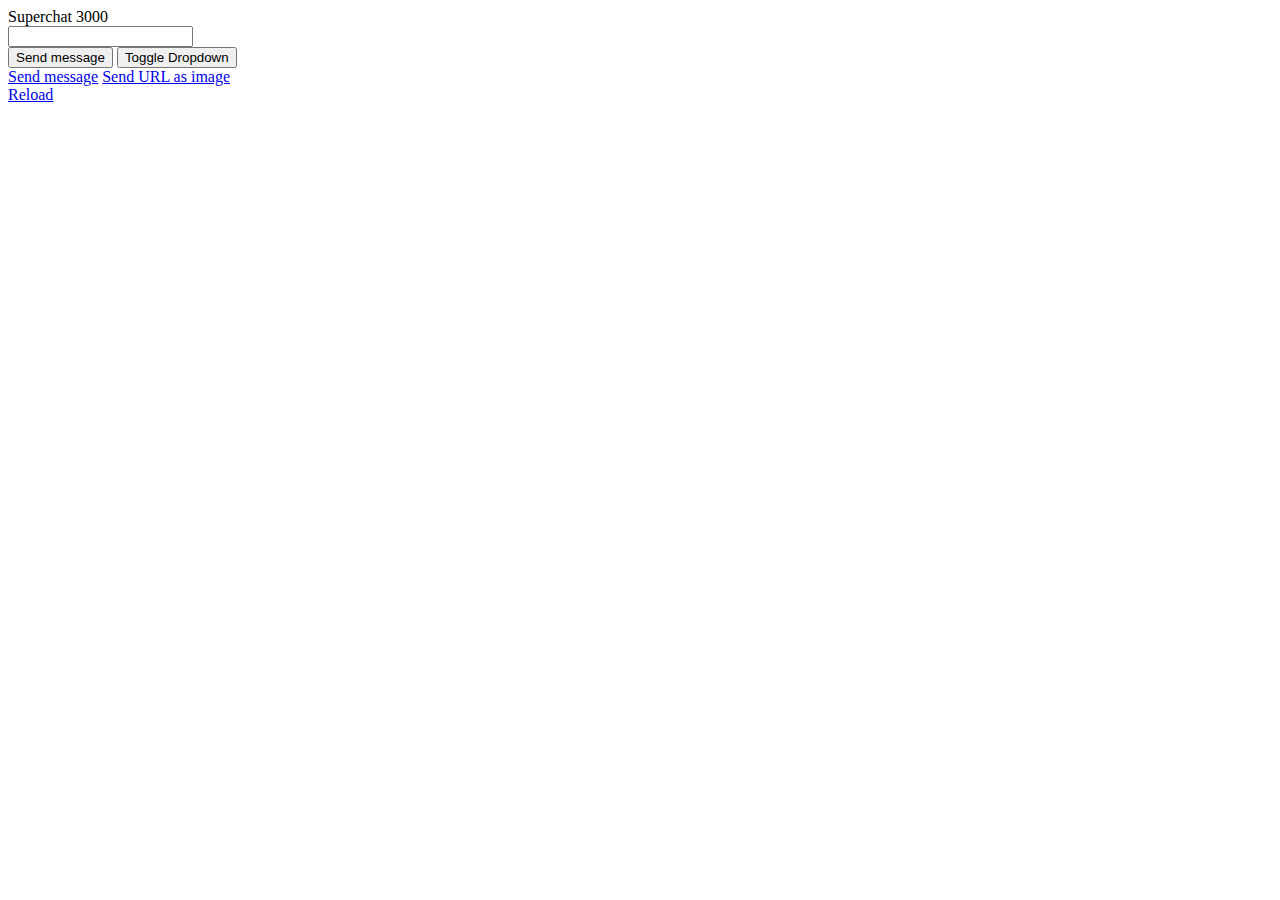
==== index.html @ 42096985 "Initial commit" ====
<html>

<head>
    <title>Chat</title>
    <meta charset="UTF-8">
    <meta name="viewport" content="width=device-width, initial-scale=1.0">
    <script src="https://code.jquery.com/jquery-3.3.1.slim.min.js" integrity="sha384-q8i/X+965DzO0rT7abK41JStQIAqVgRVzpbzo5smXKp4YfRvH+8abtTE1Pi6jizo" crossorigin="anonymous"></script>
    <script src="https://cdnjs.cloudflare.com/ajax/libs/popper.js/1.14.3/umd/popper.min.js" integrity="sha384-ZMP7rVo3mIykV+2+9J3UJ46jBk0WLaUAdn689aCwoqbBJiSnjAK/l8WvCWPIPm49" crossorigin="anonymous"></script>
    <link rel="stylesheet" href="https://stackpath.bootstrapcdn.com/bootstrap/4.1.3/css/bootstrap.min.css" integrity="sha384-MCw98/SFnGE8fJT3GXwEOngsV7Zt27NXFoaoApmYm81iuXoPkFOJwJ8ERdknLPMO" crossorigin="anonymous">
    <script src="https://stackpath.bootstrapcdn.com/bootstrap/4.1.3/js/bootstrap.min.js" integrity="sha384-ChfqqxuZUCnJSK3+MXmPNIyE6ZbWh2IMqE241rYiqJxyMiZ6OW/JmZQ5stwEULTy" crossorigin="anonymous"></script>
    <script src="script.js"></script>
    <link rel="stylesheet" rel="stylesheet" href="style.css ">
</head>

<body class="bg-dark">
    <main class="container" role="main">

        <!-- Flexbox controller -->
        <div class="d-flex flex-column h-100">

            <!-- Flexbox: Header -->
            <div class="p-3 my-3 bg-danger text-white rounded">
                Superchat 3000
            </div>

            <!-- Flexbox: Chat window -->
            <div class="p-2 bg-light h-100 flex-grow-1 rounded chatOverflow" id="chatWindow">
                <!-- Add chat messages here -->
            </div>

            <!-- Flexbox: Input area -->
            <div class="p-2 my-2 bg-light p-1 my-1 rounded">
                <div class="input-group">
                    <input type="text" id="chatMessage" class="form-control" aria-label="Text input with segmented dropdown button">
                    <div class="input-group-append">
                        <button type="button" class="btn btn-outline-dark" onclick="submitMessage()">Send message</button>
                        <button type="button" class="btn btn-outline-dark dropdown-toggle dropdown-toggle-split" data-toggle="dropdown" aria-haspopup="true" aria-expanded="false">
                            <span class="sr-only">Toggle Dropdown</span>
                        </button>
                        <div class="dropdown-menu">
                            <a class="dropdown-item" href="#" onclick="submitMessage()">Send message</a>
                            <a class="dropdown-item" href="#" onclick="submitMessage('img')">Send URL as image</a>
                            <div role="separator" class="dropdown-divider"></div>
                            <a class="dropdown-item" href="#" onclick="refresh()">Reload</a>
                        </div>
                    </div>
                </div>
            </div>
        </div>

    </main>
</body>

</html>
---- style.css ----
.chatOverflow {
    overflow: auto;
}
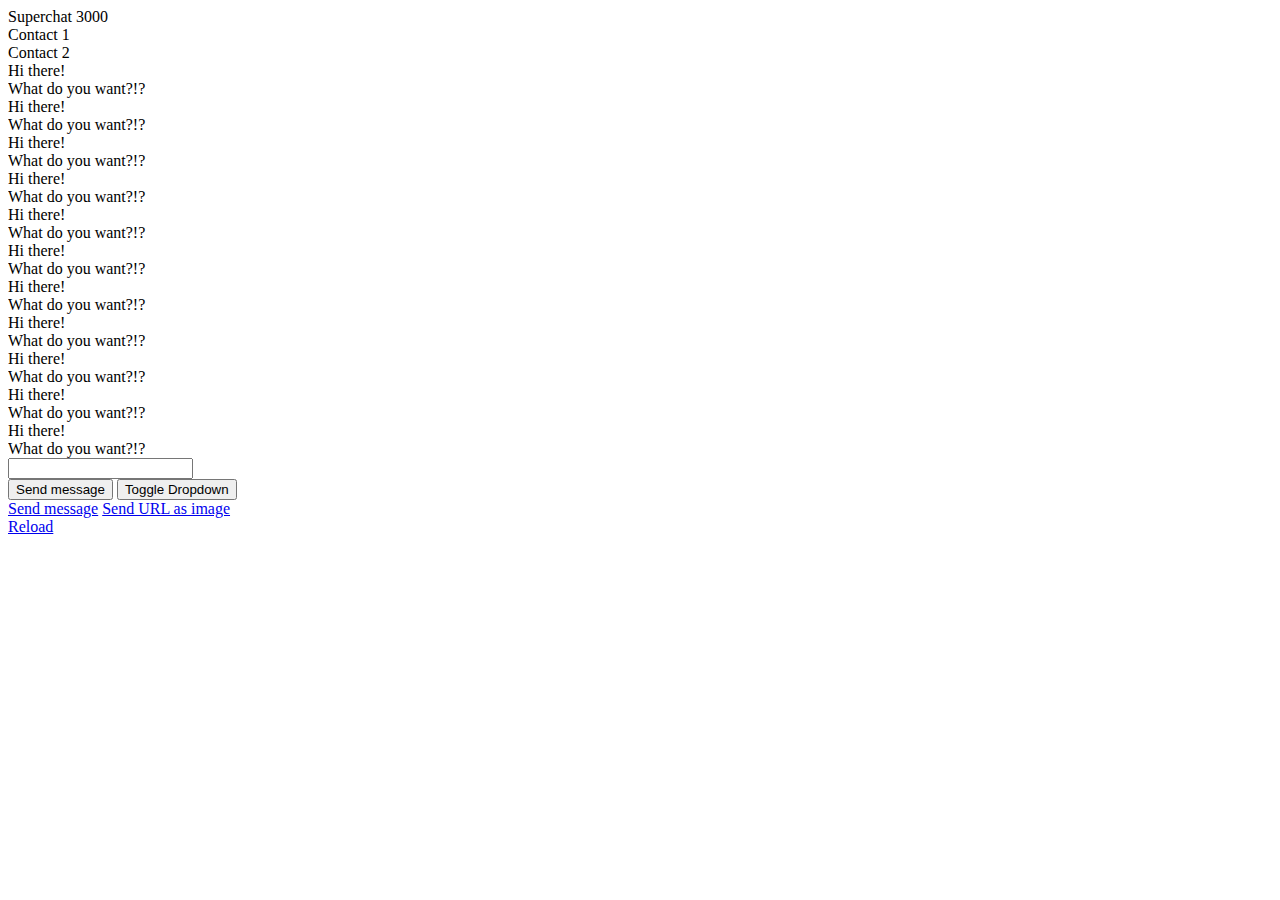
==== commit 16789171: "Corrected wrong folder structure, resulting in wrong files" ====
--- a/index.html
+++ b/index.html
@@ -13,41 +13,81 @@
 </head>
 
 <body class="bg-dark">
-    <main class="container" role="main">
+    <!-- Container + Flexbox controller -->
+    <main class="container d-flex flex-column h-100" role="main">
 
-        <!-- Flexbox controller -->
-        <div class="d-flex flex-column h-100">
 
-            <!-- Flexbox: Header -->
-            <div class="p-3 my-3 bg-danger text-white rounded">
-                Superchat 3000
+        <!-- Flexbox: Header -->
+        <nav class="p-3 mt-2 bg-danger text-white rounded">
+            Superchat 3000
+        </nav>
+
+
+        <!-- Flexbox: Chat window -->
+        <div class="my-2 bg-light rounded overflow-a">
+
+
+            <div class="row no-gutters">
+                <!-- Contacts -->
+                <aside class="col-3 rounded-left border-right bg-white" id="contacts">
+                    <!-- Add contacts here -->
+                    <div class="p-2 border-bottom">
+                        Contact 1
+                    </div>
+                    <div class="p-2 border-bottom">
+                        Contact 2
+                    </div>
+                </aside>
+
+                <!-- Chat -->
+                <main class="col-9 p-2 rounded-right d-flex flex-column" id="chatWindow">
+                    <!-- Add chat messages here -->
+                    <div class="chat-outgoing align-self-start bg-primary text-white p-2 mb-3">Hi there!</div>
+                    <div class="chat-incomming align-self-end bg-info text-white p-2 mb-3">What do you want?!?</div>
+                    <div class="chat-outgoing align-self-start bg-primary text-white p-2 mb-3">Hi there!</div>
+                    <div class="chat-incomming align-self-end bg-info text-white p-2 mb-3">What do you want?!?</div>
+                    <div class="chat-outgoing align-self-start bg-primary text-white p-2 mb-3">Hi there!</div>
+                    <div class="chat-incomming align-self-end bg-info text-white p-2 mb-3">What do you want?!?</div>
+                    <div class="chat-outgoing align-self-start bg-primary text-white p-2 mb-3">Hi there!</div>
+                    <div class="chat-incomming align-self-end bg-info text-white p-2 mb-3">What do you want?!?</div>
+                    <div class="chat-outgoing align-self-start bg-primary text-white p-2 mb-3">Hi there!</div>
+                    <div class="chat-incomming align-self-end bg-info text-white p-2 mb-3">What do you want?!?</div>
+                    <div class="chat-outgoing align-self-start bg-primary text-white p-2 mb-3">Hi there!</div>
+                    <div class="chat-incomming align-self-end bg-info text-white p-2 mb-3">What do you want?!?</div>
+                    <div class="chat-outgoing align-self-start bg-primary text-white p-2 mb-3">Hi there!</div>
+                    <div class="chat-incomming align-self-end bg-info text-white p-2 mb-3">What do you want?!?</div>
+                    <div class="chat-outgoing align-self-start bg-primary text-white p-2 mb-3">Hi there!</div>
+                    <div class="chat-incomming align-self-end bg-info text-white p-2 mb-3">What do you want?!?</div>
+                    <div class="chat-outgoing align-self-start bg-primary text-white p-2 mb-3">Hi there!</div>
+                    <div class="chat-incomming align-self-end bg-info text-white p-2 mb-3">What do you want?!?</div>
+                    <div class="chat-outgoing align-self-start bg-primary text-white p-2 mb-3">Hi there!</div>
+                    <div class="chat-incomming align-self-end bg-info text-white p-2 mb-3">What do you want?!?</div>
+                    <div class="chat-outgoing align-self-start bg-primary text-white p-2 mb-3">Hi there!</div>
+                    <div class="chat-incomming align-self-end bg-info text-white p-2 mb-3">What do you want?!?</div>
+                </main>
             </div>
 
-            <!-- Flexbox: Chat window -->
-            <div class="p-2 bg-light h-100 flex-grow-1 rounded chatOverflow" id="chatWindow">
-                <!-- Add chat messages here -->
-            </div>
+        </div>
 
-            <!-- Flexbox: Input area -->
-            <div class="p-2 my-2 bg-light p-1 my-1 rounded">
-                <div class="input-group">
-                    <input type="text" id="chatMessage" class="form-control" aria-label="Text input with segmented dropdown button">
-                    <div class="input-group-append">
-                        <button type="button" class="btn btn-outline-dark" onclick="submitMessage()">Send message</button>
-                        <button type="button" class="btn btn-outline-dark dropdown-toggle dropdown-toggle-split" data-toggle="dropdown" aria-haspopup="true" aria-expanded="false">
+
+        <!-- Flexbox: Input area -->
+        <footer class="p-2 mb-2 bg-light rounded">
+            <div class="input-group">
+                <input type="text" id="chatMessage" class="form-control" aria-label="Text input with segmented dropdown button">
+                <div class="input-group-append">
+                    <button type="button" class="btn btn-outline-dark" onclick="sendMessage()">Send message</button>
+                    <button type="button" class="btn btn-outline-dark dropdown-toggle dropdown-toggle-split" data-toggle="dropdown" aria-haspopup="true" aria-expanded="false">
                             <span class="sr-only">Toggle Dropdown</span>
                         </button>
-                        <div class="dropdown-menu">
-                            <a class="dropdown-item" href="#" onclick="submitMessage()">Send message</a>
-                            <a class="dropdown-item" href="#" onclick="submitMessage('img')">Send URL as image</a>
-                            <div role="separator" class="dropdown-divider"></div>
-                            <a class="dropdown-item" href="#" onclick="refresh()">Reload</a>
-                        </div>
+                    <div class="dropdown-menu">
+                        <a class="dropdown-item" href="#" onclick="sendMessage()">Send message</a>
+                        <a class="dropdown-item" href="#" onclick="sendMessage('image')">Send URL as image</a>
+                        <div role="separator" class="dropdown-divider"></div>
+                        <a class="dropdown-item" href="#">Reload</a>
                     </div>
                 </div>
             </div>
-        </div>
-
+        </footer>
     </main>
 </body>
 
--- a/style.css
+++ b/style.css
@@ -1,3 +1,21 @@
-.chatOverflow {
-    overflow: auto;
+.overflow-a {
+    overflow-x: none;
+    overflow-y: auto;
+}
+
+.chat-incomming {
+    border-radius: 1.2rem;
+    max-width: 85%;
+}
+
+.chat-outgoing {
+    border-radius: 1.2rem;
+    max-width: 85%;
+}
+
+.chat-incomming img,
+.chat-outgoing img {
+    padding: 0.3em;
+    max-width: 100%;
+    max-height: 100%;
 }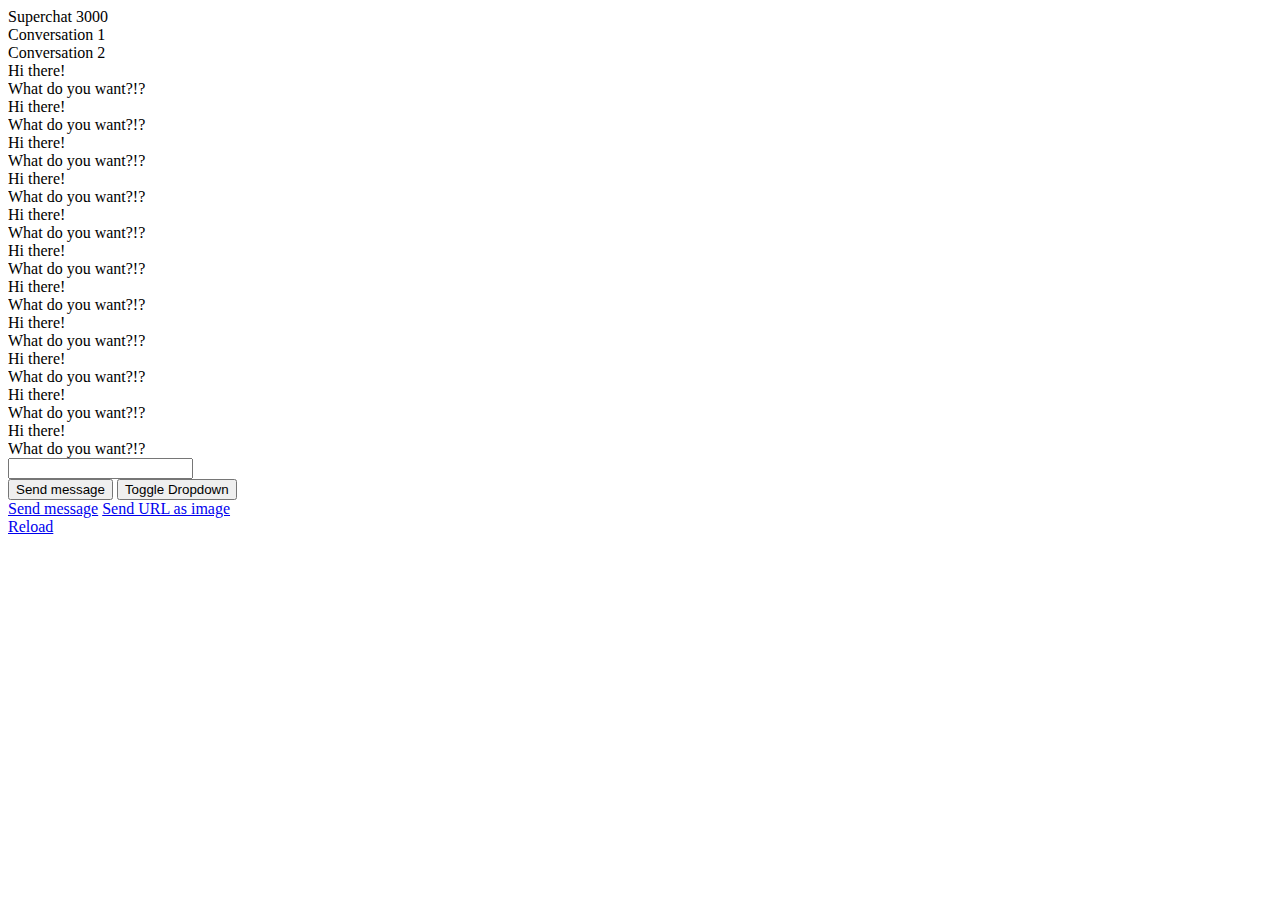
==== commit 6765573c: "Bugfixes" ====
--- a/index.html
+++ b/index.html
@@ -4,11 +4,7 @@
     <title>Chat</title>
     <meta charset="UTF-8">
     <meta name="viewport" content="width=device-width, initial-scale=1.0">
-    <script src="https://code.jquery.com/jquery-3.3.1.slim.min.js" integrity="sha384-q8i/X+965DzO0rT7abK41JStQIAqVgRVzpbzo5smXKp4YfRvH+8abtTE1Pi6jizo" crossorigin="anonymous"></script>
-    <script src="https://cdnjs.cloudflare.com/ajax/libs/popper.js/1.14.3/umd/popper.min.js" integrity="sha384-ZMP7rVo3mIykV+2+9J3UJ46jBk0WLaUAdn689aCwoqbBJiSnjAK/l8WvCWPIPm49" crossorigin="anonymous"></script>
     <link rel="stylesheet" href="https://stackpath.bootstrapcdn.com/bootstrap/4.1.3/css/bootstrap.min.css" integrity="sha384-MCw98/SFnGE8fJT3GXwEOngsV7Zt27NXFoaoApmYm81iuXoPkFOJwJ8ERdknLPMO" crossorigin="anonymous">
-    <script src="https://stackpath.bootstrapcdn.com/bootstrap/4.1.3/js/bootstrap.min.js" integrity="sha384-ChfqqxuZUCnJSK3+MXmPNIyE6ZbWh2IMqE241rYiqJxyMiZ6OW/JmZQ5stwEULTy" crossorigin="anonymous"></script>
-    <script src="script.js"></script>
     <link rel="stylesheet" rel="stylesheet" href="style.css ">
 </head>
 
@@ -28,14 +24,14 @@
 
 
             <div class="row no-gutters">
-                <!-- Contacts -->
-                <aside class="col-3 rounded-left border-right bg-white" id="contacts">
-                    <!-- Add contacts here -->
-                    <div class="p-2 border-bottom">
-                        Contact 1
+                <!-- Conversations -->
+                <aside class="col-3 rounded-left border-right bg-white" id="conversations">
+                    <!-- Add conversations here -->
+                    <div class="p-2 border-bottom active">
+                        Conversation 1
                     </div>
                     <div class="p-2 border-bottom">
-                        Contact 2
+                        Conversation 2
                     </div>
                 </aside>
 
@@ -89,6 +85,12 @@
             </div>
         </footer>
     </main>
+
+    <!-- JS -->
+    <script src="https://code.jquery.com/jquery-3.3.1.slim.min.js" integrity="sha384-q8i/X+965DzO0rT7abK41JStQIAqVgRVzpbzo5smXKp4YfRvH+8abtTE1Pi6jizo" crossorigin="anonymous"></script>
+    <script src="https://cdnjs.cloudflare.com/ajax/libs/popper.js/1.14.3/umd/popper.min.js" integrity="sha384-ZMP7rVo3mIykV+2+9J3UJ46jBk0WLaUAdn689aCwoqbBJiSnjAK/l8WvCWPIPm49" crossorigin="anonymous"></script>
+    <script src="https://stackpath.bootstrapcdn.com/bootstrap/4.1.3/js/bootstrap.min.js" integrity="sha384-ChfqqxuZUCnJSK3+MXmPNIyE6ZbWh2IMqE241rYiqJxyMiZ6OW/JmZQ5stwEULTy" crossorigin="anonymous"></script>
+    <script src="script.js"></script>
 </body>
 
 </html>--- a/style.css
+++ b/style.css
@@ -18,4 +18,13 @@
     padding: 0.3em;
     max-width: 100%;
     max-height: 100%;
+}
+
+#conversations div:hover {
+    background: var(--light) !important;
+}
+
+#conversations div.active:not(:hover) {
+    background: var(--primary) !important;
+    color: var(--light) !important;
 }